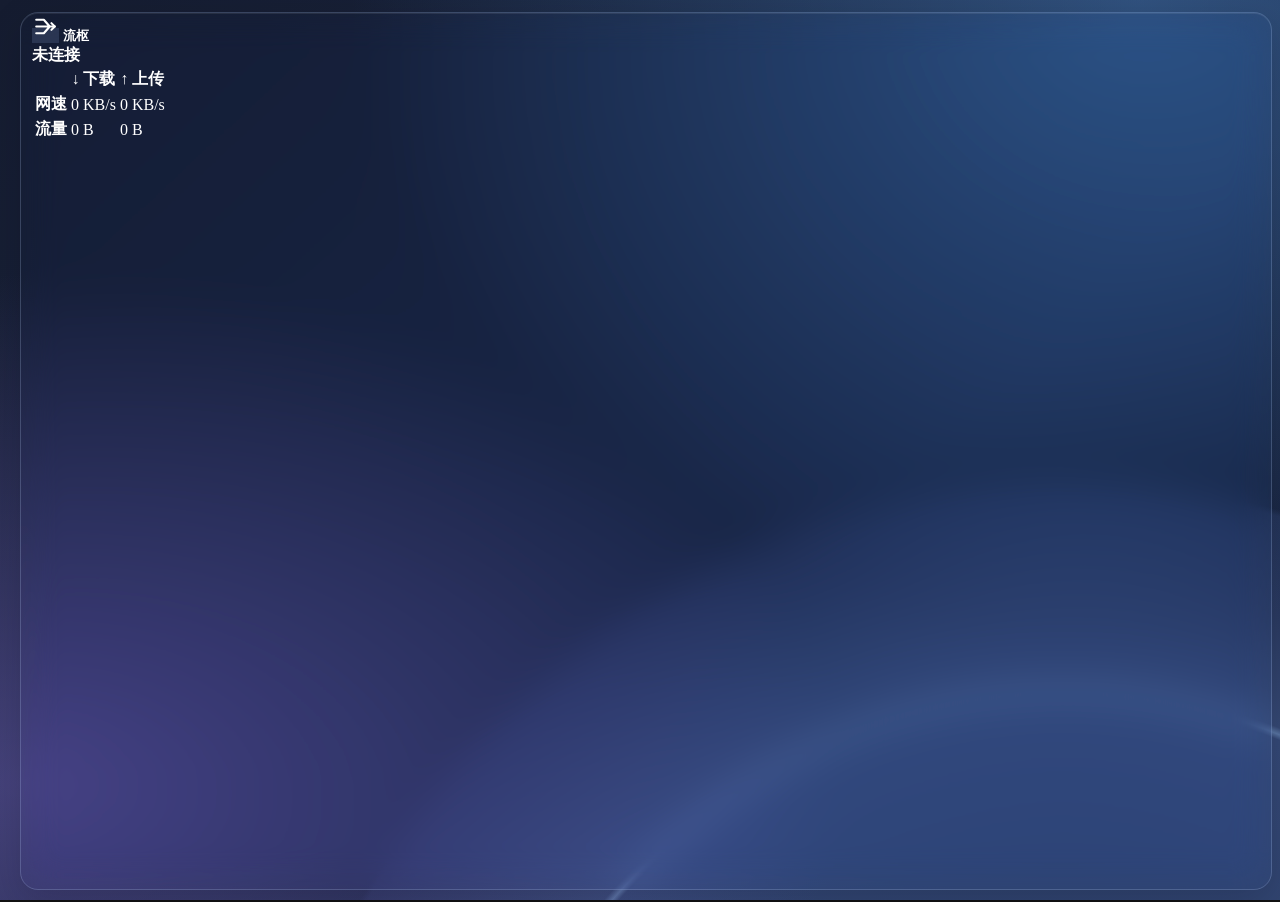
==== windows/client/web/index.html @ 197df9c9 "Add Windows client and refine liquid-glass navigation" ====
<!doctype html>
<html lang="zh-CN" data-theme="glass">
<head>
  <meta charset="utf-8">
  <meta name="viewport" content="width=device-width, initial-scale=1">
  <meta http-equiv="Content-Security-Policy" content="default-src 'none'; script-src 'self'; style-src 'self'; img-src 'self' data:; connect-src 'none'; form-action 'none'; base-uri 'none'">
  <meta name="color-scheme" content="light dark">
  <title>流枢 FlowPivot</title>
  <link rel="stylesheet" href="app.css">
  <link rel="stylesheet" href="client.css">
  <script src="visuals.js" defer></script>
  <script src="client.js" defer></script>
</head>
<body>
  <div id="icons" hidden aria-hidden="true"></div>
  <div class="shell">
    <aside class="side">
      <button type="button" class="brand" aria-label="流枢 首页">
        <span class="mark"><svg width="27" height="27" viewBox="0 0 32 32" fill="none" aria-hidden="true"><path d="M5 8h9l7 8h6M5 16h22M5 24h9l7-8" stroke="currentColor" stroke-width="2.5" stroke-linecap="round" stroke-linejoin="round"/><path d="m23 12 4 4-4 4" stroke="currentColor" stroke-width="2.5" stroke-linecap="round" stroke-linejoin="round"/></svg></span>
        <span><strong>流枢</strong></span>
      </button>
      <nav id="nav" aria-label="工作台"></nav>
      <section class="side-bottom traffic" id="traffic" data-status="offline" aria-label="连接状态与流量">
        <div class="traffic-head">
          <div class="traffic-state" role="status"><i class="dot" aria-hidden="true"></i><strong id="traffic-state">未连接</strong></div>

        </div>
        <table class="traffic-table" aria-label="实时网速与本次打开累计流量">
          <thead><tr><td></td><th scope="col">↓ 下载</th><th scope="col">↑ 上传</th></tr></thead>
          <tbody>
            <tr><th scope="row">网速</th><td id="traffic-download">0 KB/s</td><td id="traffic-upload">0 KB/s</td></tr>
            <tr><th scope="row">流量</th><td id="traffic-down-total">0 B</td><td id="traffic-up-total">0 B</td></tr>
          </tbody>
        </table>
      </section>
    </aside>
    <div class="work">
      <main id="page" aria-label="页面内容"></main>
      <div id="pointer-glow" aria-hidden="true"></div>
    </div>
  </div>
  <dialog id="update-dialog" aria-labelledby="update-title"><div class="dialog-body"><h2 id="update-title">发现新版本</h2><p id="update-description"></p><p>将在浏览器中下载新版。安装或替换前请退出流枢。</p><p id="update-error" role="alert" hidden></p><div class="dialog-foot"><button type="button" class="button" data-act="app-later" autofocus>暂不更新</button><button type="button" class="button primary" data-act="app-download">更新</button></div></div></dialog>
  <dialog id="editor" aria-labelledby="editor-title"><form class="dialog-body" id="editor-form"><h2 id="editor-title"></h2><label for="editor-input" id="editor-label"></label><input class="field" id="editor-input" autocomplete="off" required><div class="dialog-foot"><button type="button" class="button" data-act="cancel">取消</button><button type="submit" class="button primary">确定</button></div></form></dialog>
  <div id="source-menu" role="menu" aria-label="订阅操作" hidden></div>
  <div class="toast" id="toast" role="status" aria-live="polite"></div>
</body>
</html>
---- windows/client/web/client.css ----
/* Native controls that are not present in the offline preview. Shared visual
   treatments (navigation, cards, buttons, and the home hero) live in app.css. */
.heading-actions { display:flex; justify-content:flex-end; flex-wrap:wrap; gap:7px }
.preference-select { flex:none; width:clamp(98px,22vw,172px) }
.mode-hint { grid-column:1/-1; text-align:left }
.node-source-badge { min-width:0; max-width:55%; display:block; overflow:hidden; text-overflow:ellipsis }
.core-grid { display:grid; grid-template-columns:repeat(2,minmax(0,1fr)); gap:1px; border-bottom:1px solid var(--line); background:var(--line) }
.core-grid:empty { display:none }
@media(min-width:1024px) {
  .settings-grid { display:grid; grid-template-columns:repeat(2,minmax(0,1fr)); gap:1px; overflow:clip; background:var(--line) }
  .settings-grid .row { border:0; background:var(--surface) }
  .settings-grid .preference-select { width:138px }
}
.core-grid .core-row { border:0; background:var(--surface) }
.core-actions { flex-wrap:wrap; justify-content:flex-end; max-width:100% }
#editor form { display:grid; gap:14px }
#editor .field { width:100% }
#editor label { font-weight:650 }
#connection-table td:first-child { overflow-wrap:anywhere }
@media(max-width:980px) {
  .core-row { display:grid; grid-template-columns:auto minmax(0,1fr) }
  .core-row .core-actions { grid-column:2; justify-content:flex-start }
}
@media(max-width:510px) {
  .core-grid { grid-template-columns:minmax(0,1fr) }
  .mode-card { grid-template-columns:minmax(0,1fr) }
  .mode-card .seg { max-width:100% }
  .mode-card .seg button { padding-inline:9px }
  .core-row .core-actions { grid-column:1/-1 }
}
#update-dialog p { margin:0 }
#update-dialog .dialog-body { display:grid; gap:12px }
#update-dialog .dialog-foot { flex-wrap:wrap }
#update-error { color:var(--danger, #bf4646) }
.source-state [data-source-current] { display:inline-flex; align-items:center; gap:7px }
.source-state { line-height:1.45 }
.latency-action { min-width:93px; white-space:nowrap }
.latency-action-icon { display:grid; place-items:center; width:16px; height:16px; flex:none }
.latency-spinner { display:inline-block; width:12px; height:12px; border:2px solid currentColor; border-inline-end-color:transparent; border-radius:50%; animation:latency-spin .8s linear infinite }
.latency-action .latency-spinner { width:14px; height:14px }
.latency-track { height:3px; background:var(--accent-soft); overflow:hidden }
#latency-progress { display:block; width:100%; height:100%; appearance:none; border:0; background:transparent }
#latency-progress::-webkit-progress-bar { background:transparent }
#latency-progress::-webkit-progress-value { background:var(--accent); transition:width .2s ease-out }
#latency-progress:indeterminate { display:none }
.latency-track:has(progress:indeterminate)::before { content:""; display:block; height:100%; width:30%; background:var(--accent); animation:latency-slide 1.2s ease-in-out infinite alternate }
.latency-notice { padding:7px 18px; border-bottom:1px solid var(--line); color:var(--muted); font-size:12px; overflow-wrap:anywhere }
.latency-notice.latency-error { color:var(--danger) }
.node-latency { display:inline-flex; align-items:center; justify-content:flex-end; gap:5px; min-width:72px }
.node-latency[data-state=testing] { color:var(--accent); font-size:12px; font-family:inherit }
@keyframes latency-spin { to { transform:rotate(360deg) } }
@keyframes latency-slide { to { transform:translateX(233%) } }

.latency-action[aria-busy=true] { opacity:.84 }
.route-diagram:has(.local-proxy) { position:relative }
.local-proxy { position:absolute; z-index:1; left:max(13.52%,62px); top:63%; transform:translate(-50%,-50%); display:flex; align-items:center; gap:5px; padding:3px 5px; border:1px solid transparent; border-radius:4px; color:var(--hero-accent); background:var(--hero); font:11px/1.3 var(--mono); white-space:nowrap }
.route-diagram .local-proxy .icon { width:12px; height:12px }
.local-proxy:hover,.local-proxy:focus-visible { border-color:var(--hero-accent) }
@media(max-width:760px) {
  .route-diagram:has(.local-proxy:not([hidden])) { height:auto }
  .local-proxy { position:static; transform:none; margin:0 auto 6px; min-height:28px; padding:4px 8px; font-size:12px }
  .local-proxy::before { content:"本机"; font-family:system-ui,sans-serif; color:var(--hero-muted) }
}

/* One glass lens follows the selection without moving the menu labels. */
#nav:has(.nav-stage) { display:block; padding-bottom:0; transition:none }
button.brand { padding:0; border:0; background:none; text-align:left }
.nav-glass-layer { position:absolute; inset:0; overflow:clip; pointer-events:none }
/* Selection and page appearance start together; opacity doesn't extend the scroll area. */
.page-view > .enter { animation:page-in .175s ease-out both }
@keyframes page-in { from { opacity:.5 } to { opacity:1 } }
.nav-stage { position:relative; isolation:isolate; display:grid; gap:4px }
.nav-stage .nav-link { position:relative; z-index:1 }
.nav-stage .nav-link[aria-current=page] { color:var(--side-active); border-color:transparent; background:transparent }
.nav-stage .subnav { position:relative; z-index:1; transition:opacity .135s ease-out }
.nav-stage .subnav[inert] { transition:none }
#nav-glass { position:absolute; inset:0 auto auto 0; opacity:0; pointer-events:none; z-index:0; border-radius:999px; border:1px solid rgb(215 230 255 / .36); background:linear-gradient(165deg,rgb(242 248 255 / .24),rgb(210 227 255 / .05) 48%,rgb(166 195 249 / .12) 76%,rgb(227 239 255 / .20)),radial-gradient(ellipse at 18% -7%,rgb(237 245 255 / .35),transparent 70%); box-shadow:inset 0 1px 1px rgb(255 255 255 / .44),inset 0 -1px 1px rgb(211 226 255 / .29),0 2px 10px rgb(4 8 27 / .25); backdrop-filter:blur(11px) saturate(1.35) }
#nav-glass::after { content:""; position:absolute; inset:1px; border-radius:inherit; background:radial-gradient(ellipse at 82% 104%,rgb(216 231 255 / .36),transparent 52%); }
#nav-glass[data-ready=yes] { opacity:1 }
#pointer-glow { position:fixed; inset:0; z-index:1; opacity:0; pointer-events:none; background:radial-gradient(275px circle at var(--glow-x,50%) var(--glow-y,50%), rgb(72 169 149 / .085), transparent 94%); transition:opacity .22s ease-out }
:root[data-theme=dark] #pointer-glow { background:radial-gradient(275px circle at var(--glow-x,50%) var(--glow-y,50%), rgb(131 237 213 / .10), transparent 94%) }
#pointer-glow[data-on=yes] { opacity:1 }
body:has(dialog[open]) #pointer-glow { opacity:0 }
@media(max-width:760px) {
  .nav-stage { grid-template-columns:repeat(6,minmax(0,1fr)); gap:3px; align-items:start }
  .nav-stage:has(.nav-group-open) { padding-bottom:42px }
  .nav-stage .subnav { position:absolute }
}
@media(prefers-reduced-motion:reduce),(hover:none),(pointer:coarse) { #pointer-glow { display:none } }

/* Glass is translucent over the in-app backdrop, not over the Windows desktop. */
:root[data-theme=glass] {
  color-scheme:dark;
  --bg:#131a2b; --side:rgb(32 42 67 / .59); --side-alt:rgb(215 229 255 / .085); --side-line:rgb(215 229 255 / .17);
  --side-text:#f4f7ff; --side-muted:#c5cfe6; --side-active:#fff; --side-accent:#b3d6ff;
  --surface:rgb(32 43 70 / .63); --soft:rgb(177 196 245 / .10); --line:rgb(195 215 255 / .21);
  --text:#f3f6ff; --muted:#c6d1e8; --accent:#b9d8ff; --accent-soft:rgb(137 178 247 / .15); --accent-line:rgb(161 199 255 / .43);
  --green:#a1ead2; --green-soft:#234742; --warning:#ffe0ab; --warning-soft:#443b48; --danger:#ffb9c8; --danger-soft:#4b2b42;
  --primary:#bfd9ff; --primary-hover:#dce9ff; --hero:rgb(24 37 65 / .62);
  --hero-line:rgb(189 212 255 / .23); --hero-text:#f6f8ff; --hero-muted:#c1d1ec; --hero-accent:#b5d8ff;
  --shadow:0 12px 36px rgb(5 9 26 / .16),inset 0 1px 0 rgb(244 248 255 / .08);
}
:root[data-theme=glass] body {
  background:
    radial-gradient(ellipse at 2% 87%,rgb(120 102 195 / .47),transparent 46%),
    radial-gradient(ellipse at 89% 0%,rgb(73 130 194 / .48),transparent 49%),
    radial-gradient(ellipse 96% 144% at 83% 149%,#273960 0%,#344875 49.6%,#5874a1 50%,#354873 50.5%,#212e50 66%,transparent 66.5%),
    linear-gradient(137deg,#151c30,#1b2744 63%,#121a30);
  background-attachment:fixed;
}
:root[data-theme=glass] :is(.card,.hero,.side) { backdrop-filter:blur(18px) saturate(1.18); box-shadow:var(--shadow) }
:root[data-theme=glass] :is(.card,.hero) { border-radius:15px }
:root[data-theme=glass] .side { top:12px; height:calc(100dvh - 24px); margin:12px 0 12px 12px; padding-inline:11px; border:1px solid var(--line); border-radius:18px }
:root[data-theme=glass] .mark { border-color:var(--line); background:rgb(168 201 255 / .15) }
:root[data-theme=glass] :is(.settings-grid,.core-grid,.settings-grid .row,.core-grid .core-row) { background:transparent }
:root[data-theme=glass] .core-grid .core-row { box-shadow:0 0 0 1px var(--line) }
@media(min-width:1024px) {
  :root[data-theme=glass] .settings-grid .row { box-shadow:0 0 0 1px var(--line) }
}
:root[data-theme=glass] :is(.button.primary,.power) { color:#172643 }
:root[data-theme=glass] .power { border-color:#cce1ff; background:linear-gradient(160deg,#e7f1ff,#aacbff) }
:root[data-theme=glass] .power:disabled { border-color:var(--hero-line); background:#304164; color:#b6c9e5 }
:root[data-theme=glass] .hero[data-status=online] .power { color:var(--hero-text); border-color:var(--hero-line); background:#344a73 }
:root[data-theme=glass] .diagram-grid { stroke:rgb(151 180 243 / .20) }
:root[data-theme=glass] :is(.diagram-corners,.diagram-traces) { stroke:#6a85b5 }
:root[data-theme=glass] .diagram-link { stroke:#b7d7ff }
:root[data-theme=glass] .diagram-dot { fill:#8fa8d2 }
:root[data-theme=glass] .diagram-block { fill:#2b3c62; stroke:#99b4e4 }
:root[data-theme=glass] .diagram-block.main { fill:#3d588d; stroke:#bdd7ff }
:root[data-theme=glass] #pointer-glow { background:radial-gradient(270px circle at var(--glow-x,50%) var(--glow-y,50%),rgb(187 214 255 / .10),transparent 95%) }
:root[data-theme=glass] :is(dialog,#source-menu,.toast) { background:#24324f }
@media(max-width:760px) {
  :root[data-theme=glass] .side { top:6px; height:auto; margin:6px 6px 0; border-radius:12px; background:transparent; backdrop-filter:none }
  /* Apply blur to the backdrop only so the fixed traffic panel stays viewport-relative. */
  :root[data-theme=glass] .side::before { content:""; position:absolute; inset:0; z-index:-1; border-radius:inherit; pointer-events:none; background:var(--side); backdrop-filter:blur(18px) saturate(1.18) }
  :root[data-theme=glass] .traffic { background:#25334f }
}
@media(max-width:1050px) {
  .theme-options button { padding-inline:8px }
}
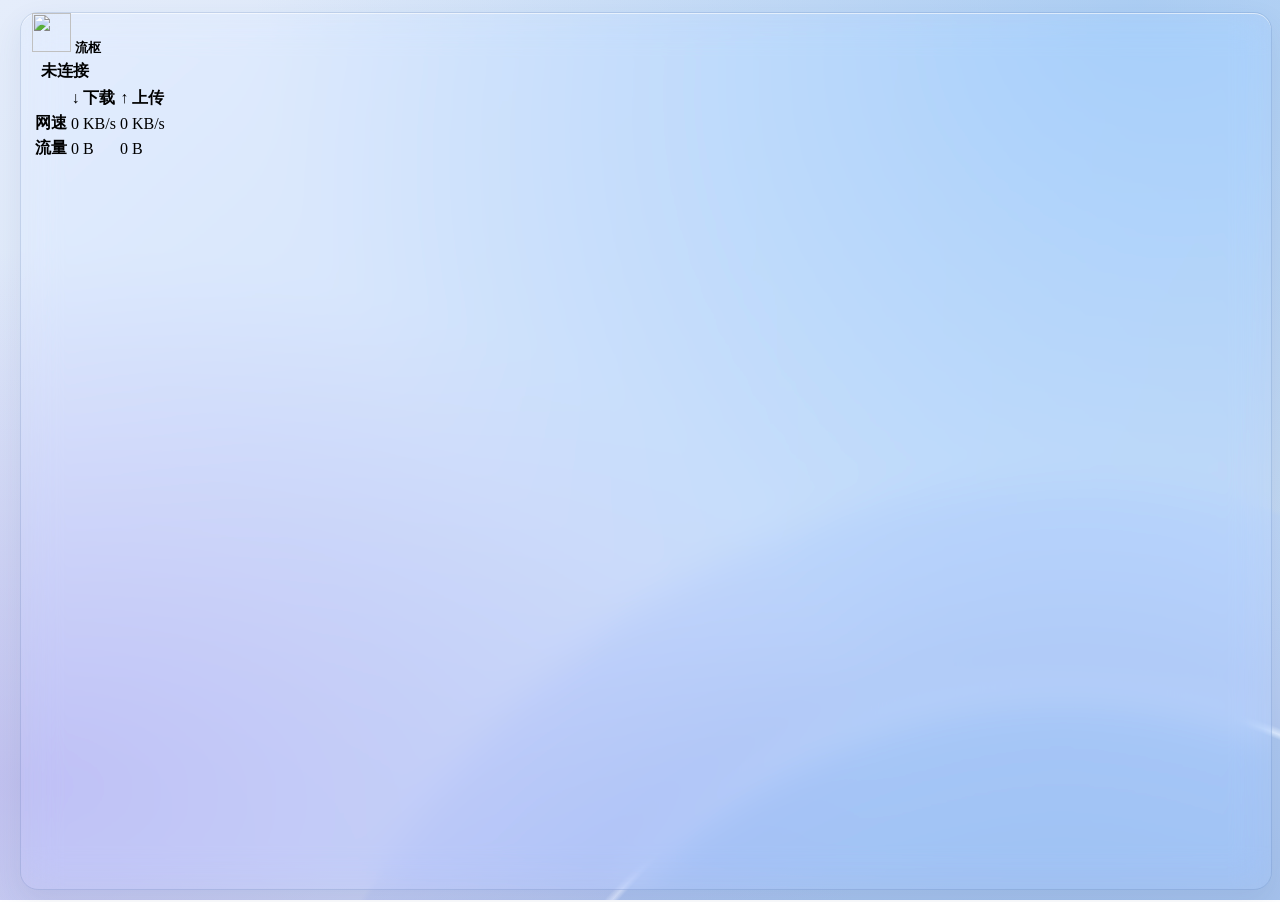
==== commit 51b0811e: "Update FlowPivot Windows client to 0.2.0-alpha.19" ====
--- a/windows/client/web/index.html
+++ b/windows/client/web/index.html
@@ -4,11 +4,13 @@
   <meta charset="utf-8">
   <meta name="viewport" content="width=device-width, initial-scale=1">
   <meta http-equiv="Content-Security-Policy" content="default-src 'none'; script-src 'self'; style-src 'self'; img-src 'self' data:; connect-src 'none'; form-action 'none'; base-uri 'none'">
+  <link rel="icon" href="brand.svg" type="image/svg+xml">
   <meta name="color-scheme" content="light dark">
-  <title>流枢 FlowPivot</title>
+  <title>流枢</title>
   <link rel="stylesheet" href="app.css">
   <link rel="stylesheet" href="client.css">
   <script src="visuals.js" defer></script>
+  <script src="strings.js" defer></script>
   <script src="client.js" defer></script>
 </head>
 <body>
@@ -16,7 +18,7 @@
   <div class="shell">
     <aside class="side">
       <button type="button" class="brand" aria-label="流枢 首页">
-        <span class="mark"><svg width="27" height="27" viewBox="0 0 32 32" fill="none" aria-hidden="true"><path d="M5 8h9l7 8h6M5 16h22M5 24h9l7-8" stroke="currentColor" stroke-width="2.5" stroke-linecap="round" stroke-linejoin="round"/><path d="m23 12 4 4-4 4" stroke="currentColor" stroke-width="2.5" stroke-linecap="round" stroke-linejoin="round"/></svg></span>
+        <span class="mark"><img src="brand.svg" width="39" height="39" alt=""></span>
         <span><strong>流枢</strong></span>
       </button>
       <nav id="nav" aria-label="工作台"></nav>
@@ -40,7 +42,44 @@
     </div>
   </div>
   <dialog id="update-dialog" aria-labelledby="update-title"><div class="dialog-body"><h2 id="update-title">发现新版本</h2><p id="update-description"></p><p>将在浏览器中下载新版。安装或替换前请退出流枢。</p><p id="update-error" role="alert" hidden></p><div class="dialog-foot"><button type="button" class="button" data-act="app-later" autofocus>暂不更新</button><button type="button" class="button primary" data-act="app-download">更新</button></div></div></dialog>
+  <dialog id="logs-dialog" aria-labelledby="logs-title"><div class="dialog-body">
+    <div class="dialog-head"><h2 id="logs-title">运行日志</h2><button type="button" class="button" data-act="logs-close" autofocus>关闭日志</button></div>
+    <div class="log-location"><strong>存放目录</strong><span id="logs-path"></span></div>
+    <div class="log-actions"><button type="button" class="button" data-act="logs-refresh">刷新</button><button type="button" class="button" data-act="logs-folder">打开目录</button><button type="button" class="button" data-act="logs-choose">更换目录</button><button type="button" class="button" data-act="logs-default" hidden>恢复默认</button></div>
+    <p id="logs-status" role="status"></p>
+    <pre id="logs-text" tabindex="0" data-verbatim-content aria-label="今日日志内容"></pre>
+  </div></dialog>
   <dialog id="editor" aria-labelledby="editor-title"><form class="dialog-body" id="editor-form"><h2 id="editor-title"></h2><label for="editor-input" id="editor-label"></label><input class="field" id="editor-input" autocomplete="off" required><div class="dialog-foot"><button type="button" class="button" data-act="cancel">取消</button><button type="submit" class="button primary">确定</button></div></form></dialog>
+  <dialog id="config-editor" aria-labelledby="config-title" aria-describedby="config-help">
+    <form class="dialog-body" id="config-form">
+      <h2 id="config-title"></h2><p id="config-help"></p>
+      <textarea class="field" id="config-text" maxlength="1600000" spellcheck="false" autocomplete="off" aria-labelledby="config-title"></textarea>
+      <div id="config-error" role="alert" hidden></div>
+      <div class="dialog-foot"><button type="button" class="button" data-act="config-cancel">取消</button><button type="submit" class="button primary" id="config-save">保存</button></div>
+    </form>
+  </dialog>
+  <dialog id="domain-editor" aria-labelledby="domain-title"><div class="dialog-body domain-body">
+    <div class="dialog-head"><h2 id="domain-title">分流规则</h2><button class="button" type="button" data-act="domain-close">完成</button></div>
+    <p class="domain-help">从上到下匹配，第一条命中的规则生效。仅影响新连接。</p>
+    <p class="domain-empty" id="domain-empty">暂无分流规则</p>
+    <ol id="domain-list"></ol>
+    <form id="domain-form">
+      <label><span>匹配方式</span><select class="field themed-select" id="domain-kind"><option value="keyword">域名关键词</option><option value="regex">域名正则</option><option value="exact">精确域名</option><option value="ip">IP 地址</option></select></label>
+      <label><span>匹配内容</span><input class="field" id="domain-pattern" maxlength="128" placeholder="baidu" required autocomplete="off" spellcheck="false" autofocus aria-describedby="domain-example"></label>
+      <label><span>目标走向</span><select class="field themed-select" id="domain-value"><option value="direct">直连</option><option value="proxy">代理</option></select></label>
+      <p class="domain-help" id="domain-example"><span data-rule-example="keyword">匹配包含该词的域名。完整 IP 会按地址匹配。</span><span data-rule-example="regex" hidden>仅匹配域名，支持基础正则。</span><span data-rule-example="exact" hidden>只匹配此域名，不含子域名。</span><span data-rule-example="ip" hidden>填写 IPv4 或 IPv6，不带端口。</span></p>
+      <p id="domain-error" role="alert" hidden></p>
+      <p id="domain-status" class="domain-help" role="status" hidden></p>
+      <div class="dialog-foot"><button type="button" class="button" id="domain-reset" data-act="domain-reset" hidden>取消编辑</button><button type="submit" class="button primary" id="domain-save">添加规则</button></div>
+    </form>
+  </div></dialog>
+  <dialog id="disclaimer-dialog" aria-labelledby="disclaimer-title"><div class="dialog-body">
+    <h2 id="disclaimer-title">免责声明</h2>
+    <p>流枢是网络代理客户端，不提供代理节点或订阅服务。请仅使用你信任且有权使用的服务，并遵守适用法律、服务条款和网络管理规定。</p>
+    <p>第三方节点可能查看连接元数据和未加密流量。流枢不保证匿名、隐私保护、网络连通或地区解锁；检测结果仅供参考。</p>
+    <p>本软件按现状提供，不保证兼容性、稳定性或适用于特定用途。启用系统代理或 TUN 前，请确认允许更改设备的网络配置。</p>
+    <div class="dialog-foot"><button type="button" class="button" data-act="disclaimer-close" autofocus>完成</button></div>
+  </div></dialog>
   <div id="source-menu" role="menu" aria-label="订阅操作" hidden></div>
   <div class="toast" id="toast" role="status" aria-live="polite"></div>
 </body>
--- a/windows/client/web/client.css
+++ b/windows/client/web/client.css
@@ -3,13 +3,16 @@
 .heading-actions { display:flex; justify-content:flex-end; flex-wrap:wrap; gap:7px }
 .preference-select { flex:none; width:clamp(98px,22vw,172px) }
 .mode-hint { grid-column:1/-1; text-align:left }
-.node-source-badge { min-width:0; max-width:55%; display:block; overflow:hidden; text-overflow:ellipsis }
+.page-head > .node-source-badge { flex:0 1 auto; min-width:0; max-width:65%; display:block; white-space:normal; overflow-wrap:anywhere }
+.page-head:has(> .node-source-badge) > h1 { flex-shrink:0 }
 .core-grid { display:grid; grid-template-columns:repeat(2,minmax(0,1fr)); gap:1px; border-bottom:1px solid var(--line); background:var(--line) }
 .core-grid:empty { display:none }
 @media(min-width:1024px) {
   .settings-grid { display:grid; grid-template-columns:repeat(2,minmax(0,1fr)); gap:1px; overflow:clip; background:var(--line) }
+  .core-grid { grid-template-columns:repeat(4,minmax(0,1fr)) }
   .settings-grid .row { border:0; background:var(--surface) }
   .settings-grid .preference-select { width:138px }
+  .settings-grid .row, .core-grid .core-row { padding-block:9px }
 }
 .core-grid .core-row { border:0; background:var(--surface) }
 .core-actions { flex-wrap:wrap; justify-content:flex-end; max-width:100% }
@@ -17,6 +20,57 @@
 #editor .field { width:100% }
 #editor label { font-weight:650 }
 #connection-table td:first-child { overflow-wrap:anywhere }
+.connection-toolbar { position:relative; z-index:1; display:flex; align-items:center; flex-wrap:wrap; gap:8px; padding:10px 14px }
+#connection-search { flex:1 1 140px; width:0; min-width:0 }
+.connection-toolbar select { flex:none; width:auto; max-width:100% }
+.connection-columns summary { display:flex; min-height:40px; white-space:nowrap; cursor:pointer }
+.connection-columns summary::-webkit-details-marker { display:none }
+.connection-columns div { position:absolute; top:calc(100% - 6px); right:14px; width:max-content; max-width:calc(100% - 28px); display:grid; gap:5px; padding:9px 13px; border:1px solid var(--line); border-radius:9px; background:var(--picker,var(--surface)); box-shadow:var(--shadow); font-size:13px }
+.connection-columns input { accent-color:var(--accent) }
+#connection-table { min-width:100% }
+.connection-close { min-height:30px; padding:4px 8px; font-size:12px }
+#domain-editor { width:min(620px,calc(100% - 28px)) }
+.domain-body,#domain-form { display:grid; gap:10px }
+#domain-form { grid-template-columns:auto minmax(120px,1fr) auto; align-items:end }
+#domain-form label { display:grid; gap:4px; font-size:13px }
+#domain-form > :is(p,.dialog-foot) { grid-column:1/-1 }
+.domain-help,.domain-empty { margin:0; color:var(--muted); font-size:13px }
+#domain-error { margin:0; color:var(--danger) }
+#domain-list { margin:0; padding:0 0 0 25px; max-height:min(240px,36vh); overflow:auto }
+#domain-list li { padding:6px 0; border-bottom:1px solid var(--line) }
+.domain-item { display:inline-grid; gap:3px; max-width:100%; vertical-align:middle }
+.domain-item span { color:var(--muted); font-size:12px }
+.domain-item code { overflow-wrap:anywhere }
+.domain-actions { display:inline-flex; flex-wrap:wrap; gap:5px; margin-left:8px; vertical-align:middle }
+.domain-actions .button { min-height:30px; padding:4px 8px; font-size:12px }
+@media(max-width:490px) {
+  #domain-form { grid-template-columns:repeat(2,minmax(0,1fr)) }
+  #domain-form label:nth-child(2) { grid-column:1/-1; grid-row:2 }
+}
+.delay-settings { grid-column:1/-1; flex-wrap:wrap; gap:8px }
+@media(min-width:1024px) {
+  .settings-grid .delay-settings { grid-column:auto; flex-wrap:nowrap }
+  .settings-grid .delay-settings label { flex:none; max-width:42% }
+}
+.delay-settings-controls { display:flex; flex:1 1 295px; gap:8px; max-width:570px; min-width:0 }
+.delay-settings-controls .field { width:100%; min-width:0 }
+.proxy-port-settings { flex-wrap:wrap; gap:8px }
+.proxy-port-controls { display:flex; gap:8px }
+.proxy-port-controls .field { width:7ch; min-width:0; box-sizing:content-box; font-variant-numeric:tabular-nums }
+.source-quota { display:grid; gap:6px; margin-top:10px; color:var(--muted); font-size:12px }
+.source-quota progress { width:100%; height:5px; border:0; appearance:none }
+.source-quota progress::-webkit-progress-bar { background:var(--accent-soft); border-radius:5px }
+.source-quota progress::-webkit-progress-value { background:var(--accent); border-radius:5px }
+.source-quota dl { display:grid; grid-template-columns:repeat(3,minmax(0,1fr)); gap:5px; margin:0 }
+.source-quota dd { color:var(--text); font-weight:650; overflow-wrap:anywhere }
+.quota-note { margin-top:8px; color:var(--muted); font-size:12px }
+#config-editor { width:min(740px,calc(100% - 28px)) }
+#config-form { display:grid; gap:12px }
+#config-help { color:var(--muted); font-size:13px }
+#config-text { width:100%; height:min(48vh,420px); min-height:120px; resize:vertical; font:13px/1.5 var(--mono) }
+#config-error { color:var(--danger); overflow-wrap:anywhere }
+#source-menu { max-height:calc(100dvh - 8px); overflow:auto }
+#app-update-status { grid-column:1/-1 }
 @media(max-width:980px) {
   .core-row { display:grid; grid-template-columns:auto minmax(0,1fr) }
   .core-row .core-actions { grid-column:2; justify-content:flex-start }
@@ -53,11 +107,11 @@
 
 .latency-action[aria-busy=true] { opacity:.84 }
 .route-diagram:has(.local-proxy) { position:relative }
-.local-proxy { position:absolute; z-index:1; left:max(13.52%,62px); top:63%; transform:translate(-50%,-50%); display:flex; align-items:center; gap:5px; padding:3px 5px; border:1px solid transparent; border-radius:4px; color:var(--hero-accent); background:var(--hero); font:11px/1.3 var(--mono); white-space:nowrap }
+.local-proxy { position:absolute; z-index:1; left:max(14.45%,63px); top:79%; transform:translate(-50%,-50%); display:flex; align-items:center; gap:5px; padding:3px 5px; border:1px solid transparent; border-radius:4px; color:var(--hero-accent); background:var(--hero); font:11px/1.3 var(--mono); white-space:nowrap }
 .route-diagram .local-proxy .icon { width:12px; height:12px }
+@media(min-width:511px) and (max-width:850px) { .local-proxy { position:static; transform:none; margin:-1px auto 7px } }
 .local-proxy:hover,.local-proxy:focus-visible { border-color:var(--hero-accent) }
 @media(max-width:760px) {
-  .route-diagram:has(.local-proxy:not([hidden])) { height:auto }
   .local-proxy { position:static; transform:none; margin:0 auto 6px; min-height:28px; padding:4px 8px; font-size:12px }
   .local-proxy::before { content:"本机"; font-family:system-ui,sans-serif; color:var(--hero-muted) }
 }
@@ -77,6 +131,21 @@
 #nav-glass { position:absolute; inset:0 auto auto 0; opacity:0; pointer-events:none; z-index:0; border-radius:999px; border:1px solid rgb(215 230 255 / .36); background:linear-gradient(165deg,rgb(242 248 255 / .24),rgb(210 227 255 / .05) 48%,rgb(166 195 249 / .12) 76%,rgb(227 239 255 / .20)),radial-gradient(ellipse at 18% -7%,rgb(237 245 255 / .35),transparent 70%); box-shadow:inset 0 1px 1px rgb(255 255 255 / .44),inset 0 -1px 1px rgb(211 226 255 / .29),0 2px 10px rgb(4 8 27 / .25); backdrop-filter:blur(11px) saturate(1.35) }
 #nav-glass::after { content:""; position:absolute; inset:1px; border-radius:inherit; background:radial-gradient(ellipse at 82% 104%,rgb(216 231 255 / .36),transparent 52%); }
 #nav-glass[data-ready=yes] { opacity:1 }
+:root[data-theme=light] {
+  --side:#eaf0f0; --side-alt:#dce9e7; --side-line:#c9d7d6;
+  --side-text:#172d30; --side-muted:#455e60; --side-active:#0d5049; --side-accent:#13786b;
+}
+:root[data-theme=light] .side { box-shadow:inset -1px 0 var(--side-line) }
+:root[data-theme=light] #nav-glass {
+  border-color:#9fbfba;
+  background:linear-gradient(165deg,#f9fffe,#cce2de 74%,#e4f1ef);
+  box-shadow:inset 0 1px 2px #fff,inset 0 -1px 2px #b1d1cc,0 2px 9px rgb(22 76 67 / .13);
+}
+:root[data-theme=light] #nav-glass::after { background:radial-gradient(ellipse at 82% 104%,#fff9,transparent 54%) }
+@media(max-width:760px) { :root[data-theme=light] .side { box-shadow:inset 0 -1px var(--side-line) } }
+#disclaimer-dialog .dialog-body { display:grid; gap:12px }
+#disclaimer-dialog p { margin:0; color:var(--muted); line-height:1.6 }
+.disclaimer-trigger { min-height:32px; padding:4px 9px; color:var(--muted); font-size:12px }
 #pointer-glow { position:fixed; inset:0; z-index:1; opacity:0; pointer-events:none; background:radial-gradient(275px circle at var(--glow-x,50%) var(--glow-y,50%), rgb(72 169 149 / .085), transparent 94%); transition:opacity .22s ease-out }
 :root[data-theme=dark] #pointer-glow { background:radial-gradient(275px circle at var(--glow-x,50%) var(--glow-y,50%), rgb(131 237 213 / .10), transparent 94%) }
 #pointer-glow[data-on=yes] { opacity:1 }
@@ -90,28 +159,28 @@
 
 /* Glass is translucent over the in-app backdrop, not over the Windows desktop. */
 :root[data-theme=glass] {
-  color-scheme:dark;
-  --bg:#131a2b; --side:rgb(32 42 67 / .59); --side-alt:rgb(215 229 255 / .085); --side-line:rgb(215 229 255 / .17);
-  --side-text:#f4f7ff; --side-muted:#c5cfe6; --side-active:#fff; --side-accent:#b3d6ff;
-  --surface:rgb(32 43 70 / .63); --soft:rgb(177 196 245 / .10); --line:rgb(195 215 255 / .21);
-  --text:#f3f6ff; --muted:#c6d1e8; --accent:#b9d8ff; --accent-soft:rgb(137 178 247 / .15); --accent-line:rgb(161 199 255 / .43);
-  --green:#a1ead2; --green-soft:#234742; --warning:#ffe0ab; --warning-soft:#443b48; --danger:#ffb9c8; --danger-soft:#4b2b42;
-  --primary:#bfd9ff; --primary-hover:#dce9ff; --hero:rgb(24 37 65 / .62);
-  --hero-line:rgb(189 212 255 / .23); --hero-text:#f6f8ff; --hero-muted:#c1d1ec; --hero-accent:#b5d8ff;
-  --shadow:0 12px 36px rgb(5 9 26 / .16),inset 0 1px 0 rgb(244 248 255 / .08);
+  color-scheme:light;
+  --bg:#d2e1f5; --side:rgb(248 252 255 / .36); --side-alt:rgb(255 255 255 / .43); --side-line:#263f6430;
+  --side-text:#172f50; --side-muted:#3d5674; --side-active:#142c50; --side-accent:#315b9c;
+  --surface:rgb(247 252 255 / .33); --soft:rgb(255 255 255 / .42); --line:#3b5d922d;
+  --text:#142c50; --muted:#395272; --accent:#28548e; --accent-soft:rgb(79 127 194 / .16); --accent-line:#4774ad64;
+  --green:#176254; --green-soft:#d8eee9; --warning:#704c25; --warning-soft:#fff0d7; --danger:#972f53; --danger-soft:#f9e1e8;
+  --primary:#cee0fa; --primary-hover:#e5efff; --hero:rgb(244 250 255 / .40);
+  --hero-line:#335d9238; --hero-text:#152d52; --hero-muted:#3c5676; --hero-accent:#2a5795;
+  --shadow:0 12px 30px rgb(50 78 125 / .09),inset 0 1px 0 rgb(255 255 255 / .58);
+  --picker:#e7effd; --picker-selected:#c8ddfa;
 }
 :root[data-theme=glass] body {
   background:
-    radial-gradient(ellipse at 2% 87%,rgb(120 102 195 / .47),transparent 46%),
-    radial-gradient(ellipse at 89% 0%,rgb(73 130 194 / .48),transparent 49%),
-    radial-gradient(ellipse 96% 144% at 83% 149%,#273960 0%,#344875 49.6%,#5874a1 50%,#354873 50.5%,#212e50 66%,transparent 66.5%),
-    linear-gradient(137deg,#151c30,#1b2744 63%,#121a30);
+    radial-gradient(ellipse at 2% 87%,rgb(171 158 229 / .51),transparent 48%),
+    radial-gradient(ellipse at 89% 0%,rgb(134 185 239 / .50),transparent 55%),
+    radial-gradient(ellipse 96% 144% at 83% 149%,#92b4e3 0%,#abc6ef 49.6%,#dbeaff 50%,#b3c9f0 50.5%,#c4d8f6 66%,transparent 66.5%),
+    linear-gradient(137deg,#e5edfb,#cddff6 63%,#c8d8ef);
   background-attachment:fixed;
 }
 :root[data-theme=glass] :is(.card,.hero,.side) { backdrop-filter:blur(18px) saturate(1.18); box-shadow:var(--shadow) }
 :root[data-theme=glass] :is(.card,.hero) { border-radius:15px }
 :root[data-theme=glass] .side { top:12px; height:calc(100dvh - 24px); margin:12px 0 12px 12px; padding-inline:11px; border:1px solid var(--line); border-radius:18px }
-:root[data-theme=glass] .mark { border-color:var(--line); background:rgb(168 201 255 / .15) }
 :root[data-theme=glass] :is(.settings-grid,.core-grid,.settings-grid .row,.core-grid .core-row) { background:transparent }
 :root[data-theme=glass] .core-grid .core-row { box-shadow:0 0 0 1px var(--line) }
 @media(min-width:1024px) {
@@ -119,22 +188,140 @@
 }
 :root[data-theme=glass] :is(.button.primary,.power) { color:#172643 }
 :root[data-theme=glass] .power { border-color:#cce1ff; background:linear-gradient(160deg,#e7f1ff,#aacbff) }
-:root[data-theme=glass] .power:disabled { border-color:var(--hero-line); background:#304164; color:#b6c9e5 }
-:root[data-theme=glass] .hero[data-status=online] .power { color:var(--hero-text); border-color:var(--hero-line); background:#344a73 }
-:root[data-theme=glass] .diagram-grid { stroke:rgb(151 180 243 / .20) }
-:root[data-theme=glass] :is(.diagram-corners,.diagram-traces) { stroke:#6a85b5 }
-:root[data-theme=glass] .diagram-link { stroke:#b7d7ff }
-:root[data-theme=glass] .diagram-dot { fill:#8fa8d2 }
-:root[data-theme=glass] .diagram-block { fill:#2b3c62; stroke:#99b4e4 }
-:root[data-theme=glass] .diagram-block.main { fill:#3d588d; stroke:#bdd7ff }
-:root[data-theme=glass] #pointer-glow { background:radial-gradient(270px circle at var(--glow-x,50%) var(--glow-y,50%),rgb(187 214 255 / .10),transparent 95%) }
-:root[data-theme=glass] :is(dialog,#source-menu,.toast) { background:#24324f }
+:root[data-theme=glass] .power:disabled { border-color:var(--hero-line); background:rgb(216 229 250 / .54); color:var(--hero-muted) }
+:root[data-theme=glass] .hero[data-status=online] .power { color:var(--hero-text); border-color:var(--hero-line); background:rgb(245 249 255 / .63) }
+:root[data-theme=glass] .route-diagram {
+  --orbit-main:#3c62bc; --orbit-ice:#577cdb; --orbit-panel:#f3f8ff; --orbit-top:#e6effa70; --orbit-bottom:#adc6f485;
+  border-color:#5d7bad3c;
+}
+:root[data-theme=dark] .route-diagram { --orbit-panel:#172733; --orbit-top:#19292d; --orbit-bottom:#19283a }
+:root[data-theme=glass] #pointer-glow { background:radial-gradient(270px circle at var(--glow-x,50%) var(--glow-y,50%),rgb(255 255 255 / .28),transparent 95%) }
+:root[data-theme=glass] :is(dialog,#source-menu,.toast) { background:#e6effd }
 @media(max-width:760px) {
   :root[data-theme=glass] .side { top:6px; height:auto; margin:6px 6px 0; border-radius:12px; background:transparent; backdrop-filter:none }
   /* Apply blur to the backdrop only so the fixed traffic panel stays viewport-relative. */
   :root[data-theme=glass] .side::before { content:""; position:absolute; inset:0; z-index:-1; border-radius:inherit; pointer-events:none; background:var(--side); backdrop-filter:blur(18px) saturate(1.18) }
-  :root[data-theme=glass] .traffic { background:#25334f }
-}
-@media(max-width:1050px) {
-  .theme-options button { padding-inline:8px }
-}
+  :root[data-theme=glass] .traffic { background:#e0eafb }
+}
+:root[data-theme=glass] #nav-glass { border-color:rgb(255 255 255 / .74); box-shadow:inset 0 1px 2px #fff,inset 0 -1px 3px #a7bfe86e,0 2px 12px #446a9d32; background:linear-gradient(163deg,#fff9,#f2f7ff29 52%,#f5faff86) }
+:root[data-theme=glass] .dot { background:#647b9b }
+
+/* Matte palettes keep contrast while avoiding large bright highlights. */
+:root[data-theme=mist] {
+  --bg:#e7edf1; --side:#dce5eb; --side-alt:#d1dee7; --side-line:#b7c8d3;
+  --side-text:#233748; --side-muted:#436074; --side-active:#25465f; --side-accent:#37658a;
+  --surface:#f2f5f7; --soft:#e5edf2; --line:#c6d3dc; --text:#243847; --muted:#496071;
+  --accent:#315e80; --accent-soft:#d7e6ef; --accent-line:#9cb8cb;
+  --primary:#365d78; --primary-hover:#284d67;
+  --hero:#dce7ef; --hero-text:#213747; --hero-muted:#425c71; --hero-line:#b4c8d8; --hero-accent:#315e80;
+  --lens-fill:#c8dce9; --lens-edge:#9ab7ca; --orbit-ink:#426c8b; --orbit-ice-tone:#2d506d; --orbit-fill:#d0dee8;
+}
+:root[data-theme=paper] {
+  --bg:#eee8dd; --side:#e5dccd; --side-alt:#dbcfbc; --side-line:#c9bca6;
+  --side-text:#3b3127; --side-muted:#65584a; --side-active:#593e25; --side-accent:#7a5533;
+  --surface:#f7f2e8; --soft:#ebe2d3; --line:#d7c8b5; --text:#3d3228; --muted:#665849;
+  --accent:#745234; --accent-soft:#eadbc6; --accent-line:#bda88b;
+  --primary:#6c4d32; --primary-hover:#593d26;
+  --hero:#e8decd; --hero-text:#3a3025; --hero-muted:#60513f; --hero-line:#c9b795; --hero-accent:#745234;
+  --lens-fill:#dac7ad; --lens-edge:#b89e7b; --orbit-ink:#856748; --orbit-ice-tone:#674a30; --orbit-fill:#ded0b8;
+}
+:root[data-theme=ink] {
+  color-scheme:dark;
+  --bg:#171d27; --side:#1b2431; --side-alt:#28384a; --side-line:#354355;
+  --side-text:#e2e9f1; --side-muted:#aab9cb; --side-active:#e5edf9; --side-accent:#a9c5e2;
+  --surface:#202936; --soft:#263344; --line:#39495e; --text:#e4ebf3; --muted:#aebed0;
+  --accent:#b4cde7; --accent-soft:#303e50; --accent-line:#607a96;
+  --green:#96d6b9; --green-soft:#264436; --warning:#edcb96; --warning-soft:#473c2e; --danger:#f5b5c4; --danger-soft:#4a2b39;
+  --primary:#abbfd7; --primary-hover:#c0d0e4;
+  --hero:#1f2b3b; --hero-text:#e4ebf3; --hero-muted:#a8bbcf; --hero-line:#3d5167; --hero-accent:#adc8e3;
+  --lens-fill:#314258; --lens-edge:#536b87; --orbit-ink:#819dbc; --orbit-ice-tone:#b0c4da; --orbit-fill:#243348;
+  --shadow:none;
+}
+:root[data-theme=ink] .button.primary { color:#182435 }
+:root:is([data-theme=mist],[data-theme=paper],[data-theme=ink]) #pointer-glow { display:none }
+:root:is([data-theme=mist],[data-theme=paper],[data-theme=ink]) #nav-glass {
+  border-color:var(--lens-edge); background:var(--lens-fill); box-shadow:none; backdrop-filter:none;
+}
+:root:is([data-theme=mist],[data-theme=paper],[data-theme=ink]) #nav-glass::after { display:none }
+:root:is([data-theme=mist],[data-theme=paper],[data-theme=ink]) .route-diagram {
+  --orbit-main:var(--orbit-ink); --orbit-ice:var(--orbit-ice-tone); --orbit-panel:var(--orbit-fill);
+  border-color:var(--hero-line); background:var(--hero);
+}
+:root:is([data-theme=mist],[data-theme=paper],[data-theme=ink]) .hero .power {
+  color:var(--hero-text); background:var(--soft); border-color:var(--hero-line);
+}
+:root:is([data-theme=mist],[data-theme=paper],[data-theme=ink]) .hero .power:hover:not(:disabled) { background:var(--accent-soft) }
+:root:is([data-theme=mist],[data-theme=paper],[data-theme=ink]) .hero .power:disabled { color:var(--hero-muted) }
+:root:is([data-theme=mist],[data-theme=paper],[data-theme=ink]) .hero .power::after { display:none }
+
+/* Reserve space for the light and badge in every state, so the traffic table
+   and home controls stay put when a connection comes online. */
+#traffic .traffic-state,#session .home-status {
+  padding:2px 8px;
+  gap:8px;
+  border:1px solid transparent;
+  border-radius:999px;
+  line-height:1.4;
+  white-space:nowrap;
+}
+#traffic .traffic-state .dot,#session .home-status .dot { width:10px; height:10px; transition:none }
+:where(:root[data-theme=glass]) :is(#traffic,#session)[data-status=starting] .dot { background:#b26b11 }
+:is(#traffic,#session) {
+  --online-text:#075536; --online-fill:#d9f9e8; --online-line:#79c7a2;
+  --online-dot:#00894f; --online-halo:#00985a33;
+}
+:root:is([data-theme=dark],[data-theme=ink]) :is(#traffic,#session) {
+  --online-text:#adffce; --online-fill:#103b2b; --online-line:#3a9970;
+  --online-dot:#4be48a; --online-halo:#4be48a38;
+}
+#traffic[data-status=online] .traffic-state,#session[data-status=online] .home-status {
+  color:var(--online-text);
+  background:var(--online-fill);
+  border-color:var(--online-line);
+}
+:is(#traffic,#session)[data-status=online] :is(.traffic-state,.home-status) .dot {
+  background:var(--online-dot);
+  box-shadow:0 0 0 3px var(--online-halo);
+}
+@media(forced-colors:active) {
+  #traffic[data-status=online] .traffic-state,#session[data-status=online] .home-status { border-color:CanvasText }
+  :is(#traffic,#session)[data-status] :is(.traffic-state,.home-status) .dot {
+    forced-color-adjust:none;
+    background:Canvas;
+    border:2px solid CanvasText;
+    box-shadow:none;
+  }
+  :is(#traffic,#session)[data-status=online] :is(.traffic-state,.home-status) .dot { background:CanvasText }
+}
+.import-status { display:flex; align-items:center; gap:8px; margin:-4px 0 12px; color:var(--accent); font-weight:650 }
+.import-status .latency-spinner { width:15px; height:15px }
+.import-failure { display:flex; align-items:center; justify-content:space-between; gap:12px; padding:12px 14px; border-color:var(--danger); color:var(--danger); overflow-wrap:anywhere }
+.import-failure p { color:var(--text); margin-top:3px; font-size:13px }
+:root[lang=en] .local-proxy::before { content:"Local" }
+:root[lang=en] .brand strong { letter-spacing:0 }
+:root[lang=en] .nav-link span { overflow-wrap:anywhere }
+
+/* Keep the native control semantics and use a themed native popup where supported. */
+.themed-select { color:var(--text); background:var(--soft); font:inherit; cursor:pointer }
+.themed-select:disabled { cursor:default }
+.themed-select option { color:var(--text); background:var(--picker,var(--surface)) }
+@supports (appearance:base-select) {
+  .themed-select,.themed-select::picker(select) { appearance:base-select }
+  .themed-select { align-items:center; gap:8px }
+  .themed-select::picker-icon { font-size:.78em; color:var(--accent) }
+  .themed-select::picker(select) { color:var(--text); background:var(--picker,var(--surface)); border:1px solid var(--line); border-radius:9px; margin-top:4px; padding:4px; box-shadow:0 9px 22px rgb(26 47 77 / .19) }
+  .themed-select option { min-height:33px; padding:5px 8px; border-radius:5px; background:transparent }
+  .themed-select option:checked { background:var(--picker-selected,var(--accent-soft)); color:var(--accent); font-weight:650 }
+  .themed-select option:is(:hover,:focus-visible) { outline:1px solid var(--accent-line); outline-offset:-1px }
+  .themed-select option:not(:checked):is(:hover,:focus-visible) { background:var(--accent-soft) }
+}
+@media(forced-colors:active) {
+  .themed-select,.themed-select::picker(select) { appearance:auto }
+}
+
+#logs-dialog { width:min(730px,calc(100% - 28px)) }
+.log-location { display:grid; gap:4px; margin-block:12px; overflow-wrap:anywhere }
+#logs-path,#logs-status { color:var(--muted); font-size:13px }
+.log-actions { display:flex; gap:6px; flex-wrap:wrap }
+#logs-status { min-height:1.5em; margin-block:10px 4px }
+#logs-text { min-height:100px; max-height:min(44vh,380px); overflow:auto; overscroll-behavior:contain; padding:12px; border:1px solid var(--line); border-radius:8px; background:var(--soft); color:var(--text); font:12px/1.65 var(--mono); white-space:pre-wrap; overflow-wrap:anywhere }
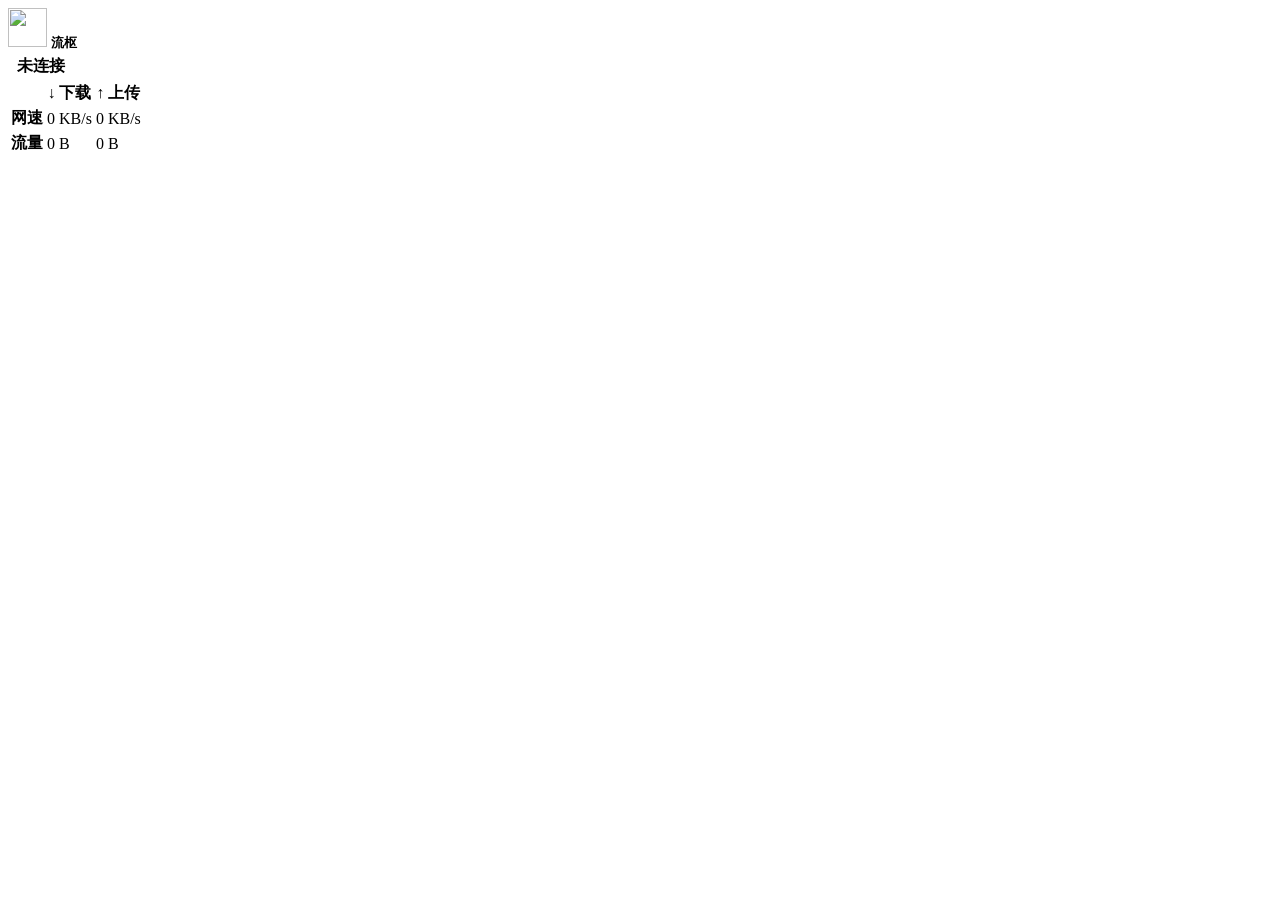
==== commit 3698fd74: "Release FlowPivot Windows 0.2.0-alpha.22" ====
--- a/windows/client/web/index.html
+++ b/windows/client/web/index.html
@@ -1,5 +1,5 @@
 <!doctype html>
-<html lang="zh-CN" data-theme="glass">
+<html lang="zh-CN" data-theme="paper">
 <head>
   <meta charset="utf-8">
   <meta name="viewport" content="width=device-width, initial-scale=1">
@@ -82,5 +82,6 @@
   </div></dialog>
   <div id="source-menu" role="menu" aria-label="订阅操作" hidden></div>
   <div class="toast" id="toast" role="status" aria-live="polite"></div>
+  <div class="disconnect-notice" id="subscription-disconnect" role="alert" hidden><span></span></div>
 </body>
 </html>
--- a/windows/client/web/client.css
+++ b/windows/client/web/client.css
@@ -116,33 +116,27 @@
   .local-proxy::before { content:"本机"; font-family:system-ui,sans-serif; color:var(--hero-muted) }
 }
 
-/* One glass lens follows the selection without moving the menu labels. */
+/* Native sidebar is a flush, opaque region. Selection belongs to each item. */
 #nav:has(.nav-stage) { display:block; padding-bottom:0; transition:none }
 button.brand { padding:0; border:0; background:none; text-align:left }
-.nav-glass-layer { position:absolute; inset:0; overflow:clip; pointer-events:none }
-/* Selection and page appearance start together; opacity doesn't extend the scroll area. */
 .page-view > .enter { animation:page-in .175s ease-out both }
-@keyframes page-in { from { opacity:.5 } to { opacity:1 } }
-.nav-stage { position:relative; isolation:isolate; display:grid; gap:4px }
-.nav-stage .nav-link { position:relative; z-index:1 }
-.nav-stage .nav-link[aria-current=page] { color:var(--side-active); border-color:transparent; background:transparent }
-.nav-stage .subnav { position:relative; z-index:1; transition:opacity .135s ease-out }
-.nav-stage .subnav[inert] { transition:none }
-#nav-glass { position:absolute; inset:0 auto auto 0; opacity:0; pointer-events:none; z-index:0; border-radius:999px; border:1px solid rgb(215 230 255 / .36); background:linear-gradient(165deg,rgb(242 248 255 / .24),rgb(210 227 255 / .05) 48%,rgb(166 195 249 / .12) 76%,rgb(227 239 255 / .20)),radial-gradient(ellipse at 18% -7%,rgb(237 245 255 / .35),transparent 70%); box-shadow:inset 0 1px 1px rgb(255 255 255 / .44),inset 0 -1px 1px rgb(211 226 255 / .29),0 2px 10px rgb(4 8 27 / .25); backdrop-filter:blur(11px) saturate(1.35) }
-#nav-glass::after { content:""; position:absolute; inset:1px; border-radius:inherit; background:radial-gradient(ellipse at 82% 104%,rgb(216 231 255 / .36),transparent 52%); }
-#nav-glass[data-ready=yes] { opacity:1 }
+@keyframes page-in { from { opacity:.92 } to { opacity:1 } }
+.side { border:0; border-radius:0; margin:0; box-shadow:none; backdrop-filter:none }
+.nav-stage { position:relative; display:grid; gap:4px }
+.nav-stage,.nav-stage * { transition-property:none!important; animation-name:none!important }
+.nav-stage .nav-link { border-radius:8px; transition:none }
+.nav-stage .nav-link[aria-current=page] {
+  color:var(--nav-selected-text,#142b25); background:var(--nav-selected-bg,#93dcc7); border-color:transparent; font-weight:700;
+}
+.nav-stage .nav-link[aria-current=page]:hover { background:var(--nav-selected-bg,#93dcc7); color:var(--nav-selected-text,#142b25) }
+.nav-stage .nav-group-active .nav-parent:not([aria-current=page]) { color:var(--side-text); font-weight:700 }
+.nav-stage .subnav { position:relative; z-index:1; transition:none }
+.nav-stage .nav-chevron { transition:none }
 :root[data-theme=light] {
   --side:#eaf0f0; --side-alt:#dce9e7; --side-line:#c9d7d6;
   --side-text:#172d30; --side-muted:#455e60; --side-active:#0d5049; --side-accent:#13786b;
-}
-:root[data-theme=light] .side { box-shadow:inset -1px 0 var(--side-line) }
-:root[data-theme=light] #nav-glass {
-  border-color:#9fbfba;
-  background:linear-gradient(165deg,#f9fffe,#cce2de 74%,#e4f1ef);
-  box-shadow:inset 0 1px 2px #fff,inset 0 -1px 2px #b1d1cc,0 2px 9px rgb(22 76 67 / .13);
-}
-:root[data-theme=light] #nav-glass::after { background:radial-gradient(ellipse at 82% 104%,#fff9,transparent 54%) }
-@media(max-width:760px) { :root[data-theme=light] .side { box-shadow:inset 0 -1px var(--side-line) } }
+  --nav-selected-bg:#12675d; --nav-selected-text:#fff;
+}
 #disclaimer-dialog .dialog-body { display:grid; gap:12px }
 #disclaimer-dialog p { margin:0; color:var(--muted); line-height:1.6 }
 .disclaimer-trigger { min-height:32px; padding:4px 9px; color:var(--muted); font-size:12px }
@@ -157,92 +151,77 @@
 }
 @media(prefers-reduced-motion:reduce),(hover:none),(pointer:coarse) { #pointer-glow { display:none } }
 
-/* Glass is translucent over the in-app backdrop, not over the Windows desktop. */
+/* Light, neutral Apple-inspired surfaces. The sidebar stays solid even in glass theme. */
 :root[data-theme=glass] {
   color-scheme:light;
-  --bg:#d2e1f5; --side:rgb(248 252 255 / .36); --side-alt:rgb(255 255 255 / .43); --side-line:#263f6430;
-  --side-text:#172f50; --side-muted:#3d5674; --side-active:#142c50; --side-accent:#315b9c;
-  --surface:rgb(247 252 255 / .33); --soft:rgb(255 255 255 / .42); --line:#3b5d922d;
-  --text:#142c50; --muted:#395272; --accent:#28548e; --accent-soft:rgb(79 127 194 / .16); --accent-line:#4774ad64;
-  --green:#176254; --green-soft:#d8eee9; --warning:#704c25; --warning-soft:#fff0d7; --danger:#972f53; --danger-soft:#f9e1e8;
-  --primary:#cee0fa; --primary-hover:#e5efff; --hero:rgb(244 250 255 / .40);
-  --hero-line:#335d9238; --hero-text:#152d52; --hero-muted:#3c5676; --hero-accent:#2a5795;
-  --shadow:0 12px 30px rgb(50 78 125 / .09),inset 0 1px 0 rgb(255 255 255 / .58);
-  --picker:#e7effd; --picker-selected:#c8ddfa;
+  --bg:#f0f3f8; --side:#e5e9f0; --side-alt:#d6dde8; --side-line:#c3ccd9;
+  --side-text:#171f2e; --side-muted:#354257; --side-active:#103f82; --side-accent:#1459b4;
+  --nav-selected-bg:#165cb5; --nav-selected-text:#fff;
+  --surface:#fff; --soft:#e9edf4; --line:#c5cedc;
+  --text:#182030; --muted:#47566b; --accent:#1257ae; --accent-soft:#dce9fc; --accent-line:#8cb3e3;
+  --green:#075536; --green-soft:#d9f9e8; --warning:#754717; --warning-soft:#fff0d7; --danger:#a32045; --danger-soft:#fde5ec;
+  --primary:#165cb5; --primary-hover:#114e9a; --hero:#fff;
+  --hero-line:#c5cedc; --hero-text:#182030; --hero-muted:#46556b; --hero-accent:#1257ae;
+  --shadow:0 5px 18px rgb(34 48 72 / .075);
+  --picker:#fafbfe; --picker-selected:#dce9fc;
 }
 :root[data-theme=glass] body {
-  background:
-    radial-gradient(ellipse at 2% 87%,rgb(171 158 229 / .51),transparent 48%),
-    radial-gradient(ellipse at 89% 0%,rgb(134 185 239 / .50),transparent 55%),
-    radial-gradient(ellipse 96% 144% at 83% 149%,#92b4e3 0%,#abc6ef 49.6%,#dbeaff 50%,#b3c9f0 50.5%,#c4d8f6 66%,transparent 66.5%),
-    linear-gradient(137deg,#e5edfb,#cddff6 63%,#c8d8ef);
+  background:radial-gradient(ellipse at 96% 8%,#e1eafa 0%,transparent 56%),radial-gradient(ellipse at 20% 94%,#eae8f1 0%,transparent 58%),#f3f5f8;
   background-attachment:fixed;
 }
-:root[data-theme=glass] :is(.card,.hero,.side) { backdrop-filter:blur(18px) saturate(1.18); box-shadow:var(--shadow) }
-:root[data-theme=glass] :is(.card,.hero) { border-radius:15px }
-:root[data-theme=glass] .side { top:12px; height:calc(100dvh - 24px); margin:12px 0 12px 12px; padding-inline:11px; border:1px solid var(--line); border-radius:18px }
-:root[data-theme=glass] :is(.settings-grid,.core-grid,.settings-grid .row,.core-grid .core-row) { background:transparent }
-:root[data-theme=glass] .core-grid .core-row { box-shadow:0 0 0 1px var(--line) }
-@media(min-width:1024px) {
-  :root[data-theme=glass] .settings-grid .row { box-shadow:0 0 0 1px var(--line) }
-}
-:root[data-theme=glass] :is(.button.primary,.power) { color:#172643 }
-:root[data-theme=glass] .power { border-color:#cce1ff; background:linear-gradient(160deg,#e7f1ff,#aacbff) }
-:root[data-theme=glass] .power:disabled { border-color:var(--hero-line); background:rgb(216 229 250 / .54); color:var(--hero-muted) }
-:root[data-theme=glass] .hero[data-status=online] .power { color:var(--hero-text); border-color:var(--hero-line); background:rgb(245 249 255 / .63) }
-:root[data-theme=glass] .route-diagram {
-  --orbit-main:#3c62bc; --orbit-ice:#577cdb; --orbit-panel:#f3f8ff; --orbit-top:#e6effa70; --orbit-bottom:#adc6f485;
-  border-color:#5d7bad3c;
-}
+:root[data-theme=glass] :is(.card,.hero) { border-radius:20px; box-shadow:var(--shadow) }
+:root[data-theme=glass] :is(.button,.field,.themed-select,.seg) { border-radius:10px }
+:root[data-theme=glass] .button.primary { color:#fff }
+:root[data-theme=glass] .power { border-radius:999px; background:var(--primary); color:#fff; border-color:transparent; box-shadow:0 5px 14px #165cb530 }
+:root[data-theme=glass] .power:hover:not(:disabled) { background:var(--primary-hover) }
+:root[data-theme=glass] .hero[data-status=online] .power { background:#e3e9f2; color:#20354e; border-color:#b7c4d6; box-shadow:none }
+:root[data-theme=glass] .hero[data-status=online] .power:hover:not(:disabled) { background:#d4deed }
+:root[data-theme=glass] .power:disabled { background:#e0e5ec; color:#566479; box-shadow:none }
+:root[data-theme=glass] :is(dialog,#source-menu,.toast) { background:#fafbfe; border-radius:15px }
+:root[data-theme=glass] .route-diagram { --orbit-main:#386bb5; --orbit-ice:#8fb4e6; --orbit-panel:#f3f7fe }
+:root[data-theme=glass] #pointer-glow { background:radial-gradient(270px circle at var(--glow-x,50%) var(--glow-y,50%),rgb(255 255 255 / .12),transparent 95%) }
+:root[data-theme=glass] .dot { background:#58708e }
+:root[data-theme=glass] .source-card.source-active { border-color:var(--accent); box-shadow:inset 0 0 0 1px var(--accent),var(--shadow); background:#f6faff }
+:root[data-theme=glass] .source-card.source-active .source-state { font-weight:750 }
+:root[data-theme=glass] .badge.muted { background:#e5ebf4; color:#34465e }
+:root[data-theme=glass] .source-quota progress::-webkit-progress-bar { background:#d5ddea }
+:root[data-theme=glass] .seg button[aria-pressed=true] { background:var(--primary); color:#fff; border-color:transparent; opacity:1 }
+:root[data-theme=glass] #traffic { background:var(--side) }
 :root[data-theme=dark] .route-diagram { --orbit-panel:#172733; --orbit-top:#19292d; --orbit-bottom:#19283a }
-:root[data-theme=glass] #pointer-glow { background:radial-gradient(270px circle at var(--glow-x,50%) var(--glow-y,50%),rgb(255 255 255 / .28),transparent 95%) }
-:root[data-theme=glass] :is(dialog,#source-menu,.toast) { background:#e6effd }
-@media(max-width:760px) {
-  :root[data-theme=glass] .side { top:6px; height:auto; margin:6px 6px 0; border-radius:12px; background:transparent; backdrop-filter:none }
-  /* Apply blur to the backdrop only so the fixed traffic panel stays viewport-relative. */
-  :root[data-theme=glass] .side::before { content:""; position:absolute; inset:0; z-index:-1; border-radius:inherit; pointer-events:none; background:var(--side); backdrop-filter:blur(18px) saturate(1.18) }
-  :root[data-theme=glass] .traffic { background:#e0eafb }
-}
-:root[data-theme=glass] #nav-glass { border-color:rgb(255 255 255 / .74); box-shadow:inset 0 1px 2px #fff,inset 0 -1px 3px #a7bfe86e,0 2px 12px #446a9d32; background:linear-gradient(163deg,#fff9,#f2f7ff29 52%,#f5faff86) }
-:root[data-theme=glass] .dot { background:#647b9b }
 
 /* Matte palettes keep contrast while avoiding large bright highlights. */
 :root[data-theme=mist] {
   --bg:#e7edf1; --side:#dce5eb; --side-alt:#d1dee7; --side-line:#b7c8d3;
-  --side-text:#233748; --side-muted:#436074; --side-active:#25465f; --side-accent:#37658a;
+  --nav-selected-bg:#315e80; --nav-selected-text:#fff; --side-text:#233748; --side-muted:#436074; --side-active:#25465f; --side-accent:#37658a;
   --surface:#f2f5f7; --soft:#e5edf2; --line:#c6d3dc; --text:#243847; --muted:#496071;
   --accent:#315e80; --accent-soft:#d7e6ef; --accent-line:#9cb8cb;
   --primary:#365d78; --primary-hover:#284d67;
   --hero:#dce7ef; --hero-text:#213747; --hero-muted:#425c71; --hero-line:#b4c8d8; --hero-accent:#315e80;
-  --lens-fill:#c8dce9; --lens-edge:#9ab7ca; --orbit-ink:#426c8b; --orbit-ice-tone:#2d506d; --orbit-fill:#d0dee8;
+  --orbit-ink:#426c8b; --orbit-ice-tone:#2d506d; --orbit-fill:#d0dee8;
 }
 :root[data-theme=paper] {
   --bg:#eee8dd; --side:#e5dccd; --side-alt:#dbcfbc; --side-line:#c9bca6;
-  --side-text:#3b3127; --side-muted:#65584a; --side-active:#593e25; --side-accent:#7a5533;
+  --nav-selected-bg:#745234; --nav-selected-text:#fff; --side-text:#3b3127; --side-muted:#65584a; --side-active:#593e25; --side-accent:#7a5533;
   --surface:#f7f2e8; --soft:#ebe2d3; --line:#d7c8b5; --text:#3d3228; --muted:#665849;
   --accent:#745234; --accent-soft:#eadbc6; --accent-line:#bda88b;
   --primary:#6c4d32; --primary-hover:#593d26;
   --hero:#e8decd; --hero-text:#3a3025; --hero-muted:#60513f; --hero-line:#c9b795; --hero-accent:#745234;
-  --lens-fill:#dac7ad; --lens-edge:#b89e7b; --orbit-ink:#856748; --orbit-ice-tone:#674a30; --orbit-fill:#ded0b8;
+  --orbit-ink:#856748; --orbit-ice-tone:#674a30; --orbit-fill:#ded0b8;
 }
 :root[data-theme=ink] {
   color-scheme:dark;
   --bg:#171d27; --side:#1b2431; --side-alt:#28384a; --side-line:#354355;
-  --side-text:#e2e9f1; --side-muted:#aab9cb; --side-active:#e5edf9; --side-accent:#a9c5e2;
+  --nav-selected-bg:#adc8e3; --nav-selected-text:#182435; --side-text:#e2e9f1; --side-muted:#aab9cb; --side-active:#e5edf9; --side-accent:#a9c5e2;
   --surface:#202936; --soft:#263344; --line:#39495e; --text:#e4ebf3; --muted:#aebed0;
   --accent:#b4cde7; --accent-soft:#303e50; --accent-line:#607a96;
   --green:#96d6b9; --green-soft:#264436; --warning:#edcb96; --warning-soft:#473c2e; --danger:#f5b5c4; --danger-soft:#4a2b39;
   --primary:#abbfd7; --primary-hover:#c0d0e4;
   --hero:#1f2b3b; --hero-text:#e4ebf3; --hero-muted:#a8bbcf; --hero-line:#3d5167; --hero-accent:#adc8e3;
-  --lens-fill:#314258; --lens-edge:#536b87; --orbit-ink:#819dbc; --orbit-ice-tone:#b0c4da; --orbit-fill:#243348;
+  --orbit-ink:#819dbc; --orbit-ice-tone:#b0c4da; --orbit-fill:#243348;
   --shadow:none;
 }
 :root[data-theme=ink] .button.primary { color:#182435 }
 :root:is([data-theme=mist],[data-theme=paper],[data-theme=ink]) #pointer-glow { display:none }
-:root:is([data-theme=mist],[data-theme=paper],[data-theme=ink]) #nav-glass {
-  border-color:var(--lens-edge); background:var(--lens-fill); box-shadow:none; backdrop-filter:none;
-}
-:root:is([data-theme=mist],[data-theme=paper],[data-theme=ink]) #nav-glass::after { display:none }
 :root:is([data-theme=mist],[data-theme=paper],[data-theme=ink]) .route-diagram {
   --orbit-main:var(--orbit-ink); --orbit-ice:var(--orbit-ice-tone); --orbit-panel:var(--orbit-fill);
   border-color:var(--hero-line); background:var(--hero);
@@ -325,3 +304,17 @@
 .log-actions { display:flex; gap:6px; flex-wrap:wrap }
 #logs-status { min-height:1.5em; margin-block:10px 4px }
 #logs-text { min-height:100px; max-height:min(44vh,380px); overflow:auto; overscroll-behavior:contain; padding:12px; border:1px solid var(--line); border-radius:8px; background:var(--soft); color:var(--text); font:12px/1.65 var(--mono); white-space:pre-wrap; overflow-wrap:anywhere }
+
+/* Compact submenu and borderless diagrams. */
+.nav-stage .subnav-inner { margin-left:12px; padding:2px 0 2px 0; border-left:0; gap:3px }
+.nav-stage .sub-link { min-height:34px; padding-inline:10px; gap:9px; border-radius:8px; font-weight:600 }
+.nav-stage .sub-link .icon { width:15px; height:15px; opacity:.85 }
+#traffic,.traffic-table tbody,.page-head,.route-diagram { border:0; box-shadow:none }
+.route-diagram { background:radial-gradient(ellipse at 50% 48%,color-mix(in srgb,var(--orbit-main) 13%,transparent),transparent 68%) }
+.route-diagram .orbit-reticle { display:none }
+.disconnect-notice { position:fixed; z-index:8; inset:18px 0 auto; width:max-content; max-width:calc(100% - 32px); margin-inline:auto; padding:11px 16px; border:1px solid var(--danger); border-radius:10px; background:var(--danger-soft); color:var(--danger); box-shadow:0 8px 24px #17202c25; font-weight:650; pointer-events:none }
+@media(max-width:760px) {
+  .traffic-head { border-right:0 }
+  .nav-stage .subnav-inner { margin-left:0; padding:0 }
+  .nav-stage .sub-link { padding-inline:8px }
+}
